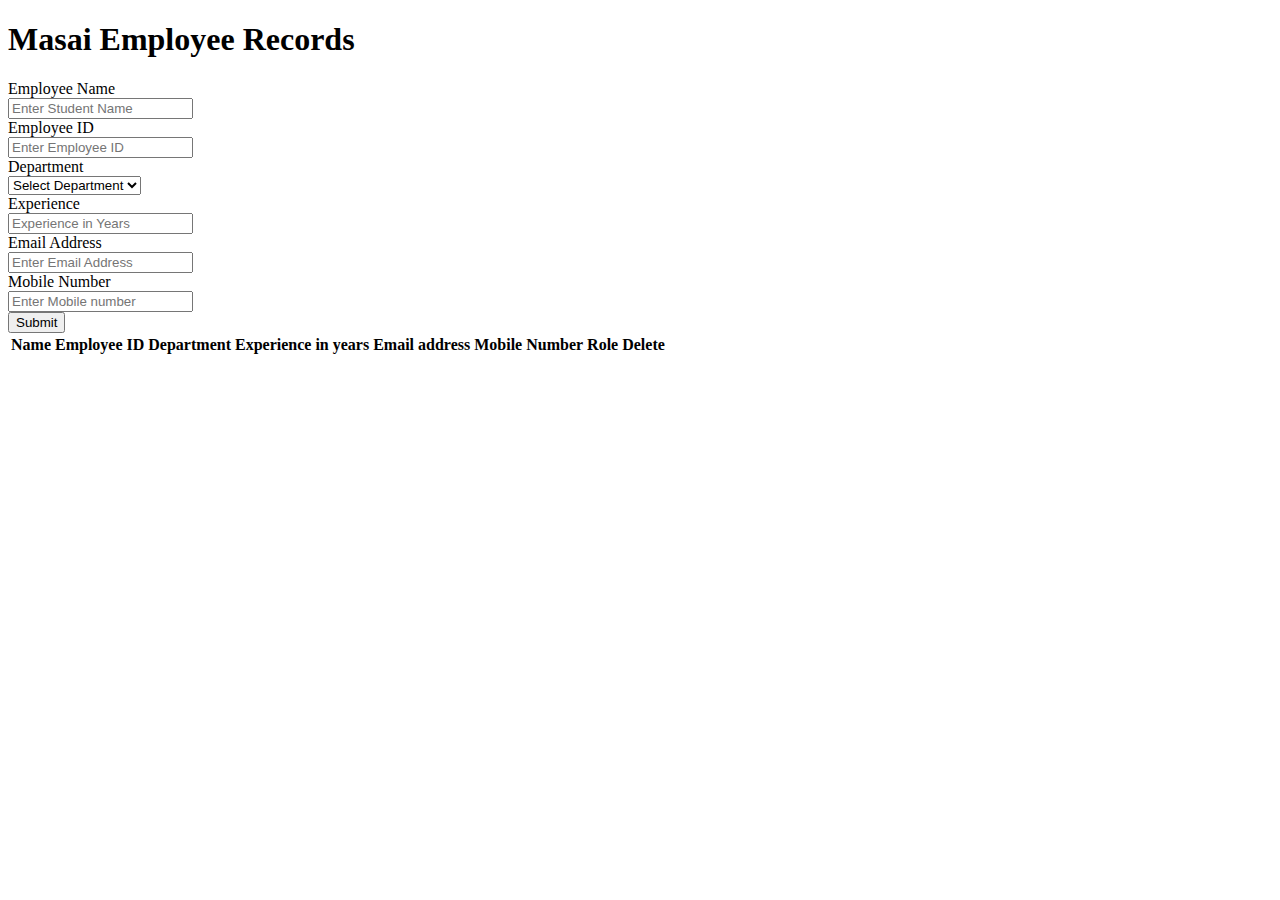
==== index.html @ 96960448 "Added files" ====
<!DOCTYPE html>
<html lang="en">
  <head>
    <meta charset="UTF-8" />
    <meta http-equiv="X-UA-Compatible" content="IE=edge" />
    <meta name="viewport" content="width=device-width, initial-scale=1.0" />
    <title>U2C3</title>
    <link rel="stylesheet" href="index.css" />
  </head>
  <body>
    <!-- Dont make any changes here -->
    <h1>Masai Employee Records</h1>

    <div>
      <!-- ***** We are using form here  ****  -->
      <form>
        <label for="">Employee Name</label><br />
        <input id="name" type="text" placeholder="Enter Student Name" /><br />
        <label for="">Employee ID</label><br />
        <input
          id="employeeID"
          type="number"
          placeholder="Enter Employee ID"
        /><br />
        <label for="">Department </label><br />
        <select id="department">
          <option value="">Select Department</option>
          <option value="Frontend">Frontend</option>
          <option value="Backend">Backend</option>
          <option value="Operations">Operations</option>
          <option value="HR">HR</option>
          <option value="IA">IA</option></select
        ><br />
        <label for="">Experience </label><br />
        <input id="exp" type="number" placeholder="Experience in Years" /><br />
        <label for="">Email Address </label><br />
        <input type="text" id="email" placeholder="Enter Email Address" /><br />
        <label for="">Mobile Number </label><br />
        <input id="mbl" type="number" placeholder="Enter Mobile number" /><br />
        <input type="submit" />
      </form>
      <table>
        <!-- Dont change order of columns -->
        <thead>
          <tr>
            <th>Name</th>
            <th>Employee ID</th>
            <th>Department</th>
            <th>Experience in years</th>
            <th>Email address</th>
            <th>Mobile Number</th>
            <th>Role</th>
            <th>Delete</th>
          </tr>
        </thead>
        <tbody>
          <!-- Append your output here -->
        </tbody>
      </table>
    </div>
  </body>
</html>

<script src="record.js"></script>
---- index.css ----
/* Fill CSS here */
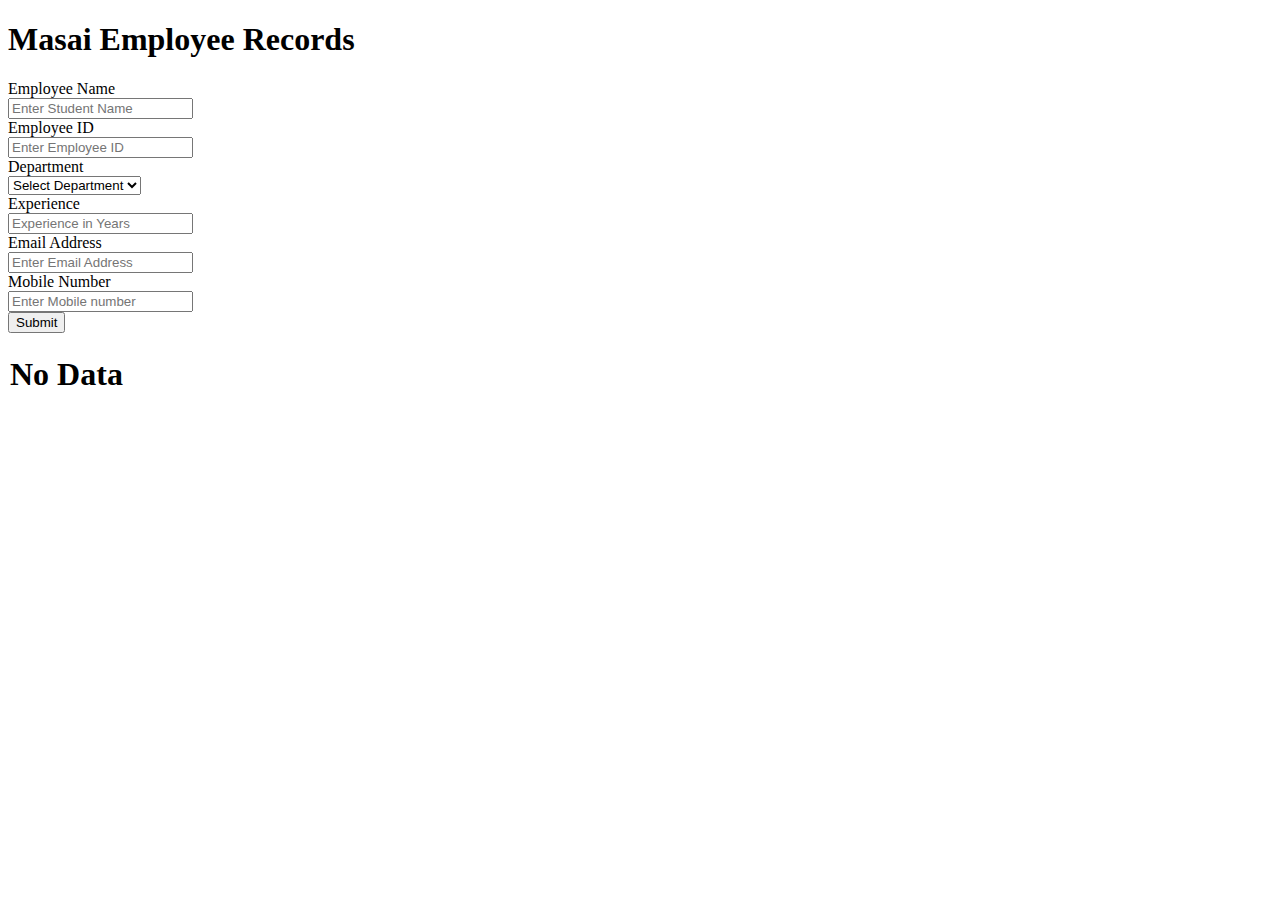
==== commit 788fa844: "Added" ====
--- a/index.html
+++ b/index.html
@@ -4,7 +4,7 @@
     <meta charset="UTF-8" />
     <meta http-equiv="X-UA-Compatible" content="IE=edge" />
     <meta name="viewport" content="width=device-width, initial-scale=1.0" />
-    <title>U2C3</title>
+    <title>Employee's Record</title>
     <link rel="stylesheet" href="index.css" />
   </head>
   <body>
@@ -13,7 +13,7 @@
 
     <div>
       <!-- ***** We are using form here  ****  -->
-      <form>
+      <form id="form">
         <label for="">Employee Name</label><br />
         <input id="name" type="text" placeholder="Enter Student Name" /><br />
         <label for="">Employee ID</label><br />
@@ -32,16 +32,16 @@
           <option value="IA">IA</option></select
         ><br />
         <label for="">Experience </label><br />
-        <input id="exp" type="number" placeholder="Experience in Years" /><br />
+        <input id="experience" type="number" placeholder="Experience in Years" /><br />
         <label for="">Email Address </label><br />
         <input type="text" id="email" placeholder="Enter Email Address" /><br />
         <label for="">Mobile Number </label><br />
-        <input id="mbl" type="number" placeholder="Enter Mobile number" /><br />
+        <input id="mobile" type="number" placeholder="Enter Mobile number" /><br />
         <input type="submit" />
       </form>
       <table>
         <!-- Dont change order of columns -->
-        <thead>
+        <thead id="thead">
           <tr>
             <th>Name</th>
             <th>Employee ID</th>
@@ -53,7 +53,7 @@
             <th>Delete</th>
           </tr>
         </thead>
-        <tbody>
+        <tbody id="tbody">
           <!-- Append your output here -->
         </tbody>
       </table>
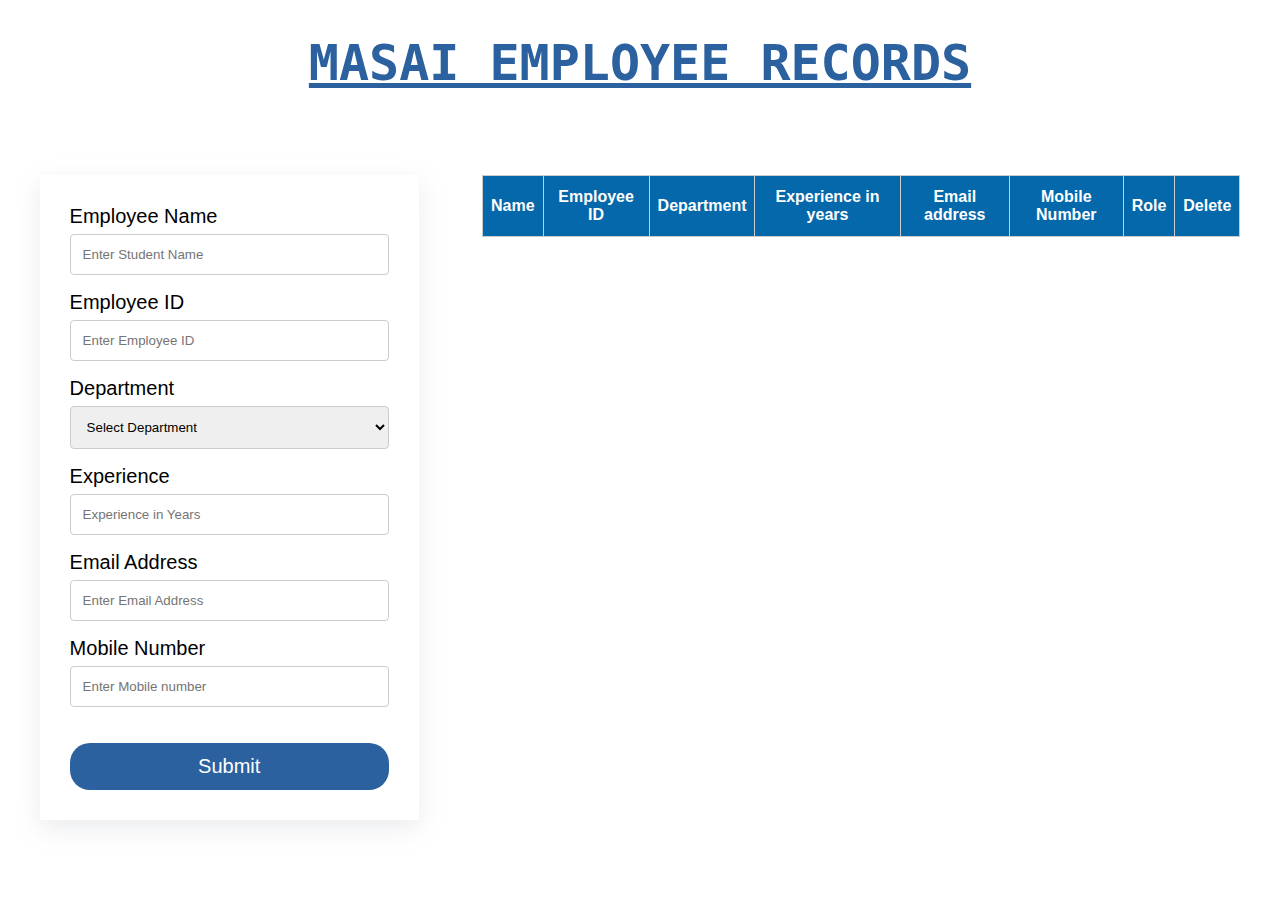
==== commit e2640989: "Completed the project" ====
--- a/index.html
+++ b/index.html
@@ -10,7 +10,6 @@
   <body>
     <!-- Dont make any changes here -->
     <h1>Masai Employee Records</h1>
-
     <div>
       <!-- ***** We are using form here  ****  -->
       <form id="form">
@@ -61,4 +60,4 @@
   </body>
 </html>
 
-<script src="record.js"></script>
+<script src="index.js"></script>
--- a/index.css
+++ b/index.css
@@ -1 +1,176 @@
-/* Fill CSS here */+
+
+div {
+    display: flex;
+    justify-content: space-around;
+  }
+  form {
+    margin: 0 auto;
+    margin-top: 50px;
+    width: 30%;
+    box-shadow: rgba(149, 157, 165, 0.2) 0px 8px 24px;
+    padding: 30px;
+    font-family: Arial, Helvetica, sans-serif;
+  }
+  
+  
+  
+  label {
+    font-size: 20px;
+  }
+
+  #employeeID {
+    width: 100%;
+    padding: 12px;
+    border: 1px solid #ccc;
+    border-radius: 4px;
+    box-sizing: border-box;
+    margin-top: 6px;
+    margin-bottom: 16px;
+    resize: vertical;
+  }
+
+  #experience {
+    width: 100%;
+    padding: 12px;
+    border: 1px solid #ccc;
+    border-radius: 4px;
+    box-sizing: border-box;
+    margin-top: 6px;
+    margin-bottom: 16px;
+    resize: vertical;
+  }
+
+  #mobile {
+    width: 100%;
+    padding: 12px;
+    border: 1px solid #ccc;
+    border-radius: 4px;
+    box-sizing: border-box;
+    margin-top: 6px;
+    margin-bottom: 16px;
+    resize: vertical;
+  }
+  
+
+  #exp{
+    width: 315px;
+    height: 40px;
+  }
+
+  #mbl{
+    width: 315px;
+    height: 40px;
+  }
+
+
+  table {
+    font-family: Arial, Helvetica, sans-serif;
+    border-collapse: collapse;
+    width: 60%;
+    margin: auto;
+    margin-top: 50px;
+    text-align: center;
+  }
+  
+  table td,
+  table th {
+    border: 1px solid #ccc;
+    padding: 8px;
+    text-align: center;
+  }
+
+
+
+  
+  #delete {
+    padding: 8px;
+    font-size: 17px;
+    background-color: rgb(231, 86, 115);
+    color: #FFFFFF;
+    border: 0;
+    border-radius: 5px;
+    margin: 2px;
+  }
+
+  #delete:hover {
+    cursor: pointer;
+    background-color: rgb(219, 56, 89) ;
+  }
+  
+  table tr:nth-child(even) {
+    background-color: #8caacf;
+  }
+  
+  table tr:hover {
+    background-color: #ddd;
+    cursor: pointer;
+  }
+  
+  table th {
+    padding-top: 12px;
+    padding-bottom: 12px;
+    text-align: left;
+    background-color: #0468aa;
+    color: white;
+    text-align: center;
+  }
+  
+  * {
+    box-sizing: border-box;
+  }
+  
+  input[type="text"],
+  select,
+  textarea {
+    width: 100%;
+    padding: 12px;
+    border: 1px solid #ccc;
+    border-radius: 4px;
+    box-sizing: border-box;
+    margin-top: 6px;
+    margin-bottom: 16px;
+    resize: vertical;
+  }
+  
+  input[type="submit"] {
+    background-color: #2b619e;
+    color: white;
+    padding: 12px 20px;
+    border: none;
+    border-radius: 20px;
+    cursor: pointer;
+    width: 100%;
+    font-size: 20px;
+    margin-top: 20px;
+  }
+  
+  input[type="submit"]:hover {
+    background-color: #3973b6;
+  }
+  
+  h1 {
+    text-align: center;
+    font-size: 50px;
+    text-transform: uppercase;
+    font-family: monospace;
+    color: #2b619e;
+    text-decoration: underline;
+  }
+
+
+  #logout {
+    padding: 10px;
+    background-color: rgb(238, 79, 111);
+    color: #FFFFFF;
+    border: 0;
+    font-size: 20px;
+    border-radius: 5px;
+    margin: 2px;
+    cursor: pointer;
+    margin-left: 40px;
+  }
+
+  #logout:hover {
+    background-color: rgb(219, 56, 89) ;
+  }